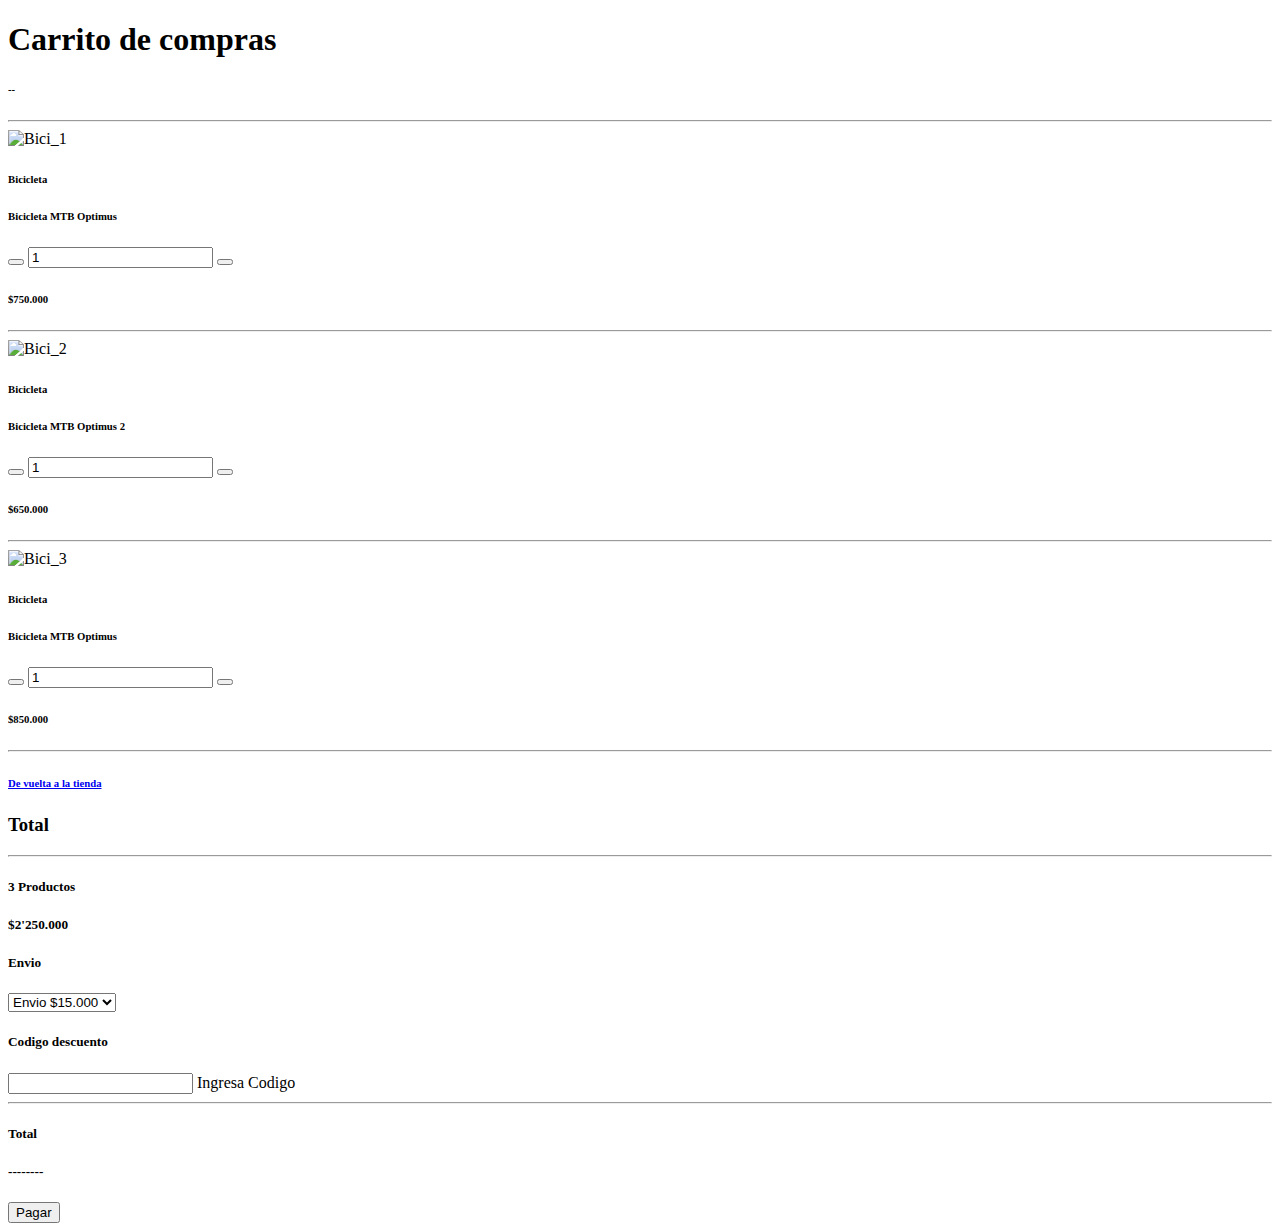
==== Cart.html @ 34f81040 "cart" ====
<!DOCTYPE html>
<html lang="en">
<head>
    <meta charset="UTF-8">
    <meta http-equiv="X-UA-Compatible" content="IE=edge">
    <meta name="viewport" content="width=device-width, initial-scale=1.0">
     <!-- bootstrap css -->
     <link href="https://cdn.jsdelivr.net/npm/bootstrap@5.0.2/dist/css/bootstrap.min.css" rel="stylesheet" integrity="sha384-EVSTQN3/azprG1Anm3QDgpJLIm9Nao0Yz1ztcQTwFspd3yD65VohhpuuCOmLASjC" crossorigin="anonymous">
    <title>Document</title>
</head>
<body>
    <section class="h-100 h-custom" style="background-color: #ffffff;">
        <div class="container py-5 h-100">
          <div class="row d-flex justify-content-center align-items-center h-100">
            <div class="col-12">
              <div class="card card-registration card-registration-2" style="border-radius: 15px;">
                <div class="card-body p-0">
                  <div class="row g-0">
                    <div class="col-lg-8">
                      <div class="p-5">
                        <div class="d-flex justify-content-between align-items-center mb-5">
                          <h1 class="fw-bold mb-0 text-black">Carrito de compras</h1>
                          <h6 class="mb-0 text-muted">--</h6>
                        </div>
                        <hr class="my-4">
      
                        <div class="row mb-4 d-flex justify-content-between align-items-center">
                          <div class="col-md-2 col-lg-2 col-xl-2">
                            <img
                              src="images/img-1.png"
                              class="img-fluid rounded-3" alt="Bici_1">
                          </div>
                          <div class="col-md-3 col-lg-3 col-xl-3">
                            <h6 class="text-muted">Bicicleta</h6>
                            <h6 class="text-black mb-0">Bicicleta MTB Optimus</h6>
                          </div>
                          <div class="col-md-3 col-lg-3 col-xl-2 d-flex">
                            <button class="btn btn-link px-2"
                              onclick="this.parentNode.querySelector('input[type=number]').stepDown()">
                              <i class="fas fa-minus"></i>
                            </button>
      
                            <input id="form1" min="0" name="quantity" value="1" type="number"
                              class="form-control form-control-sm" />
      
                            <button class="btn btn-link px-2"
                              onclick="this.parentNode.querySelector('input[type=number]').stepUp()">
                              <i class="fas fa-plus"></i>
                            </button>
                          </div>
                          <div class="col-md-3 col-lg-2 col-xl-2 offset-lg-1">
                            <h6 class="mb-0">$750.000</h6>
                          </div>
                          <div class="col-md-1 col-lg-1 col-xl-1 text-end">
                            <a href="#!" class="text-muted"><i class="fas fa-times"></i></a>
                          </div>
                        </div>
      
                        <hr class="my-4">
      
                        <div class="row mb-4 d-flex justify-content-between align-items-center">
                          <div class="col-md-2 col-lg-2 col-xl-2">
                            <img
                              src="images/Bici_2.png"
                              class="img-fluid rounded-3" alt="Bici_2">
                          </div>
                          <div class="col-md-3 col-lg-3 col-xl-3">
                            <h6 class="text-muted">Bicicleta</h6>
                            <h6 class="text-black mb-0">Bicicleta MTB Optimus 2</h6>
                          </div>
                          <div class="col-md-3 col-lg-3 col-xl-2 d-flex">
                            <button class="btn btn-link px-2"
                              onclick="this.parentNode.querySelector('input[type=number]').stepDown()">
                              <i class="fas fa-minus"></i>
                            </button>
      
                            <input id="form1" min="0" name="quantity" value="1" type="number"
                              class="form-control form-control-sm" />
      
                            <button class="btn btn-link px-2"
                              onclick="this.parentNode.querySelector('input[type=number]').stepUp()">
                              <i class="fas fa-plus"></i>
                            </button>
                          </div>
                          <div class="col-md-3 col-lg-2 col-xl-2 offset-lg-1">
                            <h6 class="mb-0">$650.000</h6>
                          </div>
                          <div class="col-md-1 col-lg-1 col-xl-1 text-end">
                            <a href="#!" class="text-muted"><i class="fas fa-times"></i></a>
                          </div>
                        </div>
      
                        <hr class="my-4">
      
                        <div class="row mb-4 d-flex justify-content-between align-items-center">
                          <div class="col-md-2 col-lg-2 col-xl-2">
                            <img
                              src="images/Bici_3.png"
                              class="img-fluid rounded-3" alt="Bici_3">
                          </div>
                          <div class="col-md-3 col-lg-3 col-xl-3">
                            <h6 class="text-muted">Bicicleta</h6>
                            <h6 class="text-black mb-0">Bicicleta MTB Optimus</h6>
                          </div>
                          <div class="col-md-3 col-lg-3 col-xl-2 d-flex">
                            <button class="btn btn-link px-2"
                              onclick="this.parentNode.querySelector('input[type=number]').stepDown()">
                              <i class="fas fa-minus"></i>
                            </button>
      
                            <input id="form1" min="0" name="quantity" value="1" type="number"
                              class="form-control form-control-sm" />
      
                            <button class="btn btn-link px-2"
                              onclick="this.parentNode.querySelector('input[type=number]').stepUp()">
                              <i class="fas fa-plus"></i>
                            </button>
                          </div>
                          <div class="col-md-3 col-lg-2 col-xl-2 offset-lg-1">
                            <h6 class="mb-0">$850.000</h6>
                          </div>
                          <div class="col-md-1 col-lg-1 col-xl-1 text-end">
                            <a href="#!" class="text-muted"><i class="fas fa-times"></i></a>
                          </div>
                        </div>
      
                        <hr class="my-4">
      
                        <div class="pt-5">
                          <h6 class="mb-0"><a href="index.html" class="text-body"><i
                                class="fas fa-long-arrow-alt-left me-2"></i>De vuelta a la tienda</a></h6>
                        </div>
                      </div>
                    </div>
                    <div class="col-lg-4 bg-grey">
                      <div class="p-5">
                        <h3 class="fw-bold mb-5 mt-2 pt-1">Total</h3>
                        <hr class="my-4">
      
                        <div class="d-flex justify-content-between mb-4">
                          <h5 class="text-uppercase">3 Productos</h5>
                          <h5>$2'250.000</h5>
                        </div>
      
                        <h5 class="text-uppercase mb-3">Envio</h5>
      
                        <div class="mb-4 pb-2">
                          <select class="select">
                            <option value="1">Envio $15.000</option>
                            <option value="2">---</option>
                            <option value="3">---</option>
                            <option value="4">---</option>
                          </select>
                        </div>
      
                        <h5 class="text-uppercase mb-3">Codigo descuento</h5>
      
                        <div class="mb-5">
                          <div class="form-outline">
                            <input type="text" id="form3Examplea2" class="form-control form-control-lg" />
                            <label class="form-label" for="form3Examplea2">Ingresa Codigo</label>
                          </div>
                        </div>
      
                        <hr class="my-4">
      
                        <div class="d-flex justify-content-between mb-5">
                          <h5 class="text-uppercase">Total</h5>
                          <h5>--------</h5>
                        </div>
      
                        <button type="button" class="btn btn-dark btn-block btn-lg"
                          data-mdb-ripple-color="dark">Pagar</button>
      
                      </div>
                    </div>
                  </div>
                </div>
              </div>
            </div>
          </div>
        </div>
      </section>
</body>
</html>
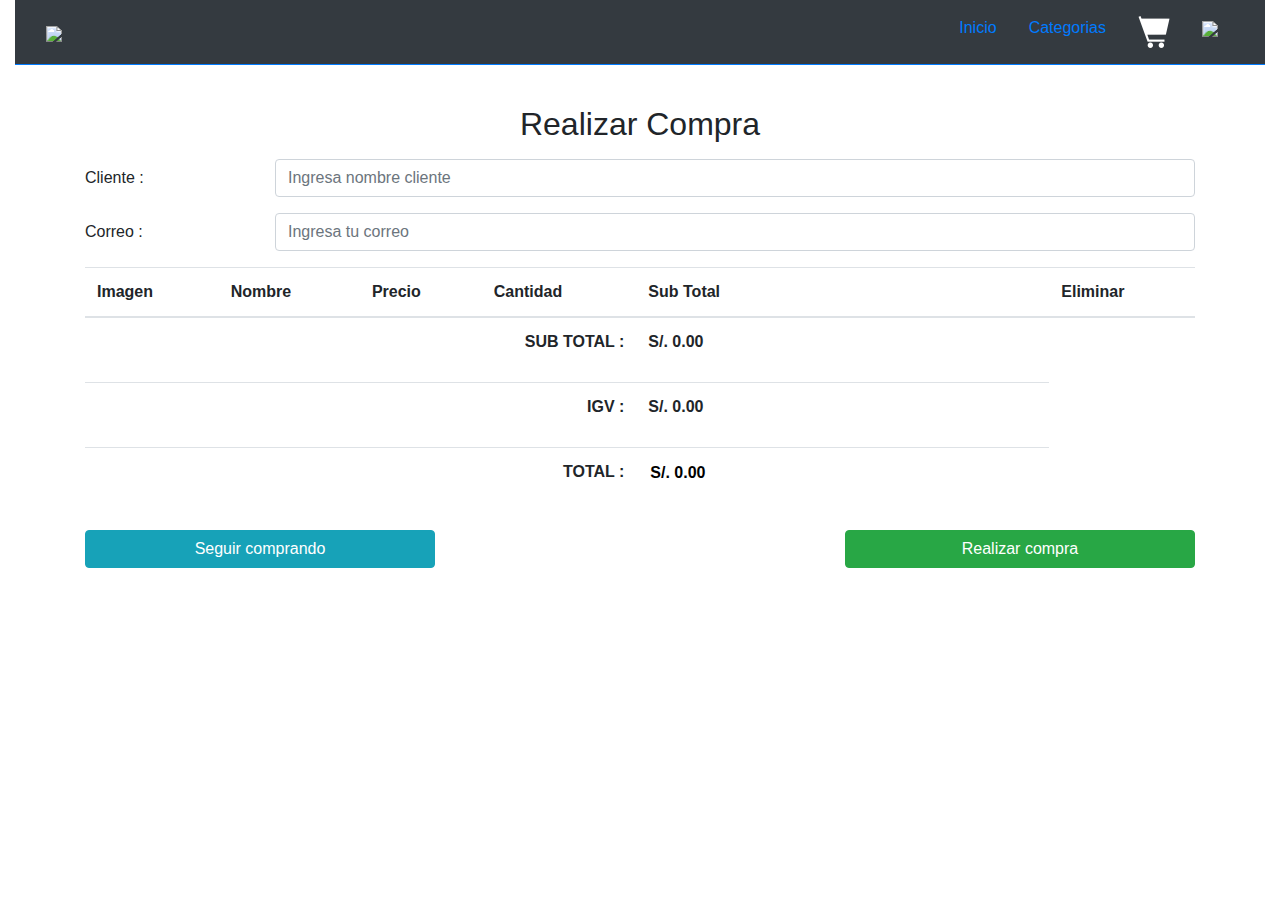
==== commit e9880e7c: "Carrito implement_js" ====
--- a/Cart.html
+++ b/Cart.html
@@ -1,185 +1,161 @@
 <!DOCTYPE html>
 <html lang="en">
+
 <head>
-    <meta charset="UTF-8">
-    <meta http-equiv="X-UA-Compatible" content="IE=edge">
-    <meta name="viewport" content="width=device-width, initial-scale=1.0">
-     <!-- bootstrap css -->
-     <link href="https://cdn.jsdelivr.net/npm/bootstrap@5.0.2/dist/css/bootstrap.min.css" rel="stylesheet" integrity="sha384-EVSTQN3/azprG1Anm3QDgpJLIm9Nao0Yz1ztcQTwFspd3yD65VohhpuuCOmLASjC" crossorigin="anonymous">
-    <title>Document</title>
+  <meta charset="UTF-8">
+  <meta name="viewport"
+    content="width=device-width, user-scalable=no, initial-scale=1.0, maximum-scale=1.0, minimum-scale=1.0">
+
+  <link href="https://cdn.jsdelivr.net/npm/bootstrap@5.0.2/dist/css/bootstrap.min.css" rel="stylesheet"
+    integrity="sha384-EVSTQN3/azprG1Anm3QDgpJLIm9Nao0Yz1ztcQTwFspd3yD65VohhpuuCOmLASjC" crossorigin="anonymous">
+  <link rel="stylesheet" href="css/estilo.css">
+
+  <link rel="stylesheet" href="css/bootstrap.min.css">
+  
+  <script src="js/popper.min.js"></script>
+
+  <link rel="stylesheet" href="css/sweetalert2.min.css">
+
+
+  <title>Carrito Compras en JavaScript</title>
+
 </head>
+
 <body>
-    <section class="h-100 h-custom" style="background-color: #ffffff;">
-        <div class="container py-5 h-100">
-          <div class="row d-flex justify-content-center align-items-center h-100">
-            <div class="col-12">
-              <div class="card card-registration card-registration-2" style="border-radius: 15px;">
-                <div class="card-body p-0">
-                  <div class="row g-0">
-                    <div class="col-lg-8">
-                      <div class="p-5">
-                        <div class="d-flex justify-content-between align-items-center mb-5">
-                          <h1 class="fw-bold mb-0 text-black">Carrito de compras</h1>
-                          <h6 class="mb-0 text-muted">--</h6>
-                        </div>
-                        <hr class="my-4">
-      
-                        <div class="row mb-4 d-flex justify-content-between align-items-center">
-                          <div class="col-md-2 col-lg-2 col-xl-2">
-                            <img
-                              src="images/img-1.png"
-                              class="img-fluid rounded-3" alt="Bici_1">
-                          </div>
-                          <div class="col-md-3 col-lg-3 col-xl-3">
-                            <h6 class="text-muted">Bicicleta</h6>
-                            <h6 class="text-black mb-0">Bicicleta MTB Optimus</h6>
-                          </div>
-                          <div class="col-md-3 col-lg-3 col-xl-2 d-flex">
-                            <button class="btn btn-link px-2"
-                              onclick="this.parentNode.querySelector('input[type=number]').stepDown()">
-                              <i class="fas fa-minus"></i>
-                            </button>
-      
-                            <input id="form1" min="0" name="quantity" value="1" type="number"
-                              class="form-control form-control-sm" />
-      
-                            <button class="btn btn-link px-2"
-                              onclick="this.parentNode.querySelector('input[type=number]').stepUp()">
-                              <i class="fas fa-plus"></i>
-                            </button>
-                          </div>
-                          <div class="col-md-3 col-lg-2 col-xl-2 offset-lg-1">
-                            <h6 class="mb-0">$750.000</h6>
-                          </div>
-                          <div class="col-md-1 col-lg-1 col-xl-1 text-end">
-                            <a href="#!" class="text-muted"><i class="fas fa-times"></i></a>
-                          </div>
-                        </div>
-      
-                        <hr class="my-4">
-      
-                        <div class="row mb-4 d-flex justify-content-between align-items-center">
-                          <div class="col-md-2 col-lg-2 col-xl-2">
-                            <img
-                              src="images/Bici_2.png"
-                              class="img-fluid rounded-3" alt="Bici_2">
-                          </div>
-                          <div class="col-md-3 col-lg-3 col-xl-3">
-                            <h6 class="text-muted">Bicicleta</h6>
-                            <h6 class="text-black mb-0">Bicicleta MTB Optimus 2</h6>
-                          </div>
-                          <div class="col-md-3 col-lg-3 col-xl-2 d-flex">
-                            <button class="btn btn-link px-2"
-                              onclick="this.parentNode.querySelector('input[type=number]').stepDown()">
-                              <i class="fas fa-minus"></i>
-                            </button>
-      
-                            <input id="form1" min="0" name="quantity" value="1" type="number"
-                              class="form-control form-control-sm" />
-      
-                            <button class="btn btn-link px-2"
-                              onclick="this.parentNode.querySelector('input[type=number]').stepUp()">
-                              <i class="fas fa-plus"></i>
-                            </button>
-                          </div>
-                          <div class="col-md-3 col-lg-2 col-xl-2 offset-lg-1">
-                            <h6 class="mb-0">$650.000</h6>
-                          </div>
-                          <div class="col-md-1 col-lg-1 col-xl-1 text-end">
-                            <a href="#!" class="text-muted"><i class="fas fa-times"></i></a>
-                          </div>
-                        </div>
-      
-                        <hr class="my-4">
-      
-                        <div class="row mb-4 d-flex justify-content-between align-items-center">
-                          <div class="col-md-2 col-lg-2 col-xl-2">
-                            <img
-                              src="images/Bici_3.png"
-                              class="img-fluid rounded-3" alt="Bici_3">
-                          </div>
-                          <div class="col-md-3 col-lg-3 col-xl-3">
-                            <h6 class="text-muted">Bicicleta</h6>
-                            <h6 class="text-black mb-0">Bicicleta MTB Optimus</h6>
-                          </div>
-                          <div class="col-md-3 col-lg-3 col-xl-2 d-flex">
-                            <button class="btn btn-link px-2"
-                              onclick="this.parentNode.querySelector('input[type=number]').stepDown()">
-                              <i class="fas fa-minus"></i>
-                            </button>
-      
-                            <input id="form1" min="0" name="quantity" value="1" type="number"
-                              class="form-control form-control-sm" />
-      
-                            <button class="btn btn-link px-2"
-                              onclick="this.parentNode.querySelector('input[type=number]').stepUp()">
-                              <i class="fas fa-plus"></i>
-                            </button>
-                          </div>
-                          <div class="col-md-3 col-lg-2 col-xl-2 offset-lg-1">
-                            <h6 class="mb-0">$850.000</h6>
-                          </div>
-                          <div class="col-md-1 col-lg-1 col-xl-1 text-end">
-                            <a href="#!" class="text-muted"><i class="fas fa-times"></i></a>
-                          </div>
-                        </div>
-      
-                        <hr class="my-4">
-      
-                        <div class="pt-5">
-                          <h6 class="mb-0"><a href="index.html" class="text-body"><i
-                                class="fas fa-long-arrow-alt-left me-2"></i>De vuelta a la tienda</a></h6>
-                        </div>
-                      </div>
-                    </div>
-                    <div class="col-lg-4 bg-grey">
-                      <div class="p-5">
-                        <h3 class="fw-bold mb-5 mt-2 pt-1">Total</h3>
-                        <hr class="my-4">
-      
-                        <div class="d-flex justify-content-between mb-4">
-                          <h5 class="text-uppercase">3 Productos</h5>
-                          <h5>$2'250.000</h5>
-                        </div>
-      
-                        <h5 class="text-uppercase mb-3">Envio</h5>
-      
-                        <div class="mb-4 pb-2">
-                          <select class="select">
-                            <option value="1">Envio $15.000</option>
-                            <option value="2">---</option>
-                            <option value="3">---</option>
-                            <option value="4">---</option>
-                          </select>
-                        </div>
-      
-                        <h5 class="text-uppercase mb-3">Codigo descuento</h5>
-      
-                        <div class="mb-5">
-                          <div class="form-outline">
-                            <input type="text" id="form3Examplea2" class="form-control form-control-lg" />
-                            <label class="form-label" for="form3Examplea2">Ingresa Codigo</label>
-                          </div>
-                        </div>
-      
-                        <hr class="my-4">
-      
-                        <div class="d-flex justify-content-between mb-5">
-                          <h5 class="text-uppercase">Total</h5>
-                          <h5>--------</h5>
-                        </div>
-      
-                        <button type="button" class="btn btn-dark btn-block btn-lg"
-                          data-mdb-ripple-color="dark">Pagar</button>
-      
-                      </div>
-                    </div>
-                  </div>
-                </div>
+
+
+  <header>
+
+    <!-- Barra de Navegacion-->
+    <div class="container-fluid">
+      <nav class="navbar navbar-expand-sm navbar-dark bg-dark border-2 border-bottom border-primary">
+        <div class="container-fluid">
+          <a href="#" class="navbar-brand">
+            <img src="images/sportad-high-resolution-logo-black-on-transparent-background.png" style="width: 10%" /></a>
+
+          <div id="Menu_Nav">
+            <ul class="nav nav-pills nav-fill">
+              <li class="nav-item">
+                <a class="nav-link" href="index.html">Inicio</a>
+              </li>
+              <li class="nav-item">
+                <a class="nav-link" href="#">Categorias</a>
+              </li>
+              <li class="nav-item">
+                <a class="nav-link" href="#"><img src="images/cart2.png"></a>
+              </li>
+              <li class="nav-item">
+                <a class="nav-link" href="Login.html"><img src="images/user.png"></a>
+              </li>
+            </ul>
+
+          </div>
+
+  </header>
+
+  <br>
+
+  <main>
+    <div class="container">
+      <div class="row mt-3">
+        <div class="col">
+          <h2 class="d-flex justify-content-center mb-3">Realizar Compra</h2>
+          <form id="procesar-pago" action="#" method="post">
+            <div class="form-group row">
+              <label for="cliente" class="col-12 col-md-2 col-form-label h2">Cliente :</label>
+              <div class="col-12 col-md-10">
+                <input type="text" class="form-control" id="cliente" placeholder="Ingresa nombre cliente"
+                  name="destinatario">
               </div>
             </div>
-          </div>
+            <div class="form-group row">
+              <label for="email" class="col-12 col-md-2 col-form-label h2">Correo :</label>
+              <div class="col-12 col-md-10">
+                <input type="text" class="form-control" id="correo" placeholder="Ingresa tu correo" name="cc_to">
+              </div>
+            </div>
+
+            <div id="carrito" class="form-group table-responsive">
+              <table class="table" id="lista-compra">
+                <thead>
+                  <tr>
+                    <th scope="col">Imagen</th>
+                    <th scope="col">Nombre</th>
+                    <th scope="col">Precio</th>
+                    <th scope="col">Cantidad</th>
+                    <th scope="col">Sub Total</th>
+                    <th scope="col">Eliminar</th>
+                  </tr>
+
+                </thead>
+                <tbody>
+
+                </tbody>
+                <tr>
+                  <th colspan="4" scope="col" class="text-right">SUB TOTAL :</th>
+                  <th scope="col">
+                    <p id="subtotal"></p>
+                  </th>
+                  <!-- <th scope="col"></th> -->
+                </tr>
+                <tr>
+                  <th colspan="4" scope="col" class="text-right">IGV :</th>
+                  <th scope="col">
+                    <p id="igv"></p>
+                  </th>
+                  <!-- <th scope="col"></th> -->
+                </tr>
+                <tr>
+                  <th colspan="4" scope="col" class="text-right">TOTAL :</th>
+                  <th scope="col">
+                    <input id="total" name="monto" class="font-weight-bold border-0" readonly
+                      style="background-color: white;"></input>
+                  </th>
+                  <!-- <th scope="col"></th> -->
+                </tr>
+
+              </table>
+            </div>
+
+
+
+            <div class="row justify-content-between">
+              <div class="col-md-4 mb-2">
+                <a href="index.html" class="btn btn-info btn-block">Seguir comprando</a>
+              </div>
+              <div class="col-xs-12 col-md-4">
+                <button href="#" class="btn btn-success btn-block" id="procesar-compra">Realizar
+                  compra</button>
+              </div>
+            </div>
+          </form>
+
+
         </div>
-      </section>
+
+
+      </div>
+
+    </div>
+  </main>
+
+
+
+
+
+  </div>
+  <script src="js/jquery-3.4.1.min.js"></script>
+  <script src="js/bootstrap.min.js"></script>
+  <script src="js/sweetalert2.min.js"></script>
+
+  <script type="text/javascript" src="//ajax.googleapis.com/ajax/libs/jquery/2.1.1/jquery.min.js"></script>
+  <script type="text/javascript" src="https://cdn.jsdelivr.net/npm/emailjs-com@2.3.2/dist/email.min.js"></script>
+
+  <script src="js/carrito.js"></script>
+  <script src="js/compra.js"></script>
+
+
+
 </body>
+
 </html>